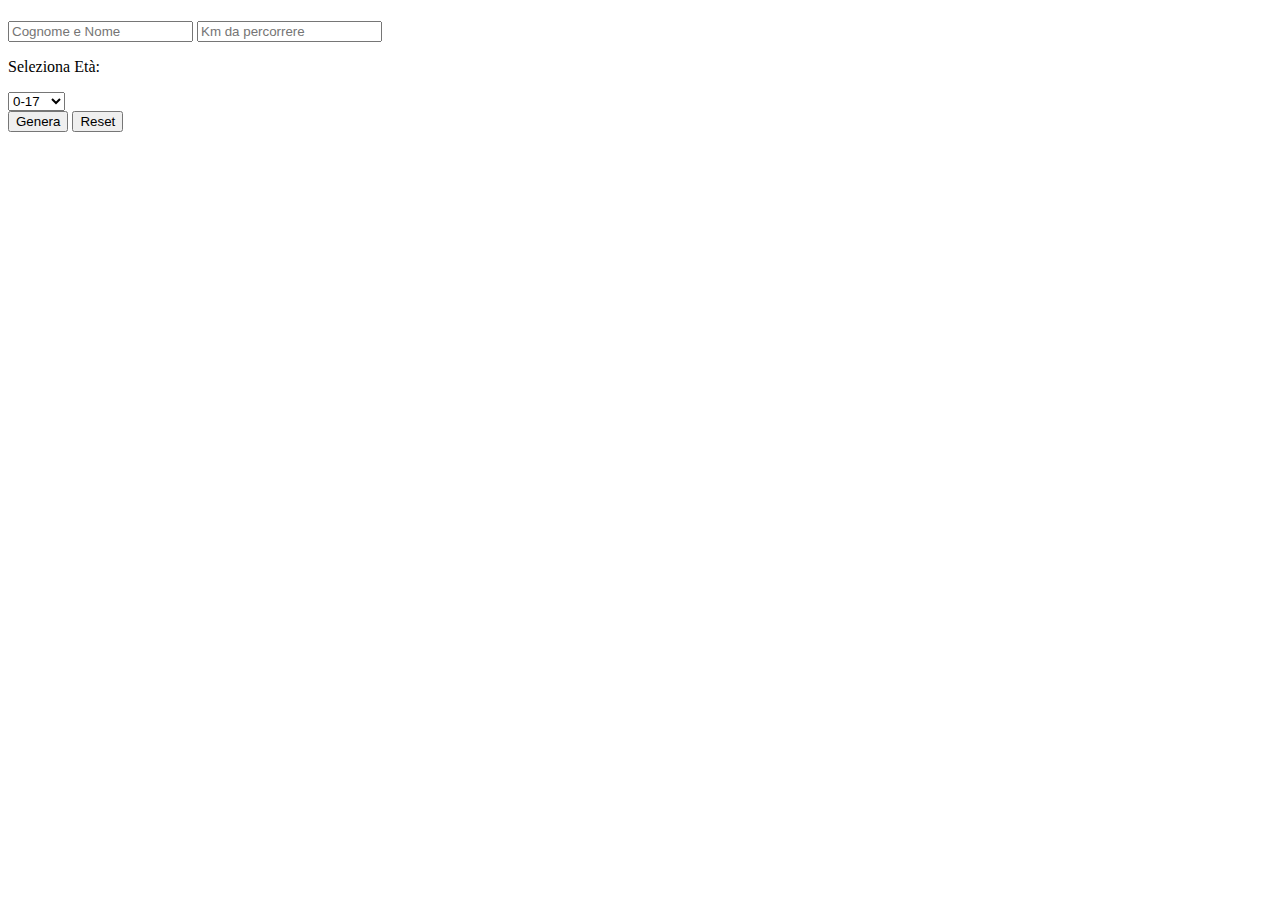
==== index.html @ 3c1c251a "Prima struttura" ====
<!DOCTYPE html>
<html lang="it">
<head>
    <meta charset="UTF-8">
    <meta name="viewport" content="width=device-width, initial-scale=1.0">
    <link rel="stylesheet" href="assets/css/style.css">
    <title>TITOLO ESERCIZIO!!!!!</title>
</head>
<body>
    <header>
        <div>
            <h1 id="stampa"> </h1>
        </div>
    </header>

    <main>
        <div>
            <input type="text" name="Cognome e Nome" id="userName" placeholder="Cognome e Nome">
            
            <input type="number" name="Chilometri" id="userKm" placeholder="Km da percorrere">
            
            <p>Seleziona Età:</p>
            <select id="eta">
                <option value="minorenne">0-17</option>
                <option value="maggiorenne">18-65</option>
                <option value="over">66+</option>
            </select>
            <br>
            <button id="genera">Genera</button>
            <button id="asd">Reset</button>
        </div>
    </main>
    
    <footer>

    </footer>

    <script src="assets/js/javascript.js"></script>
</body>
</html>
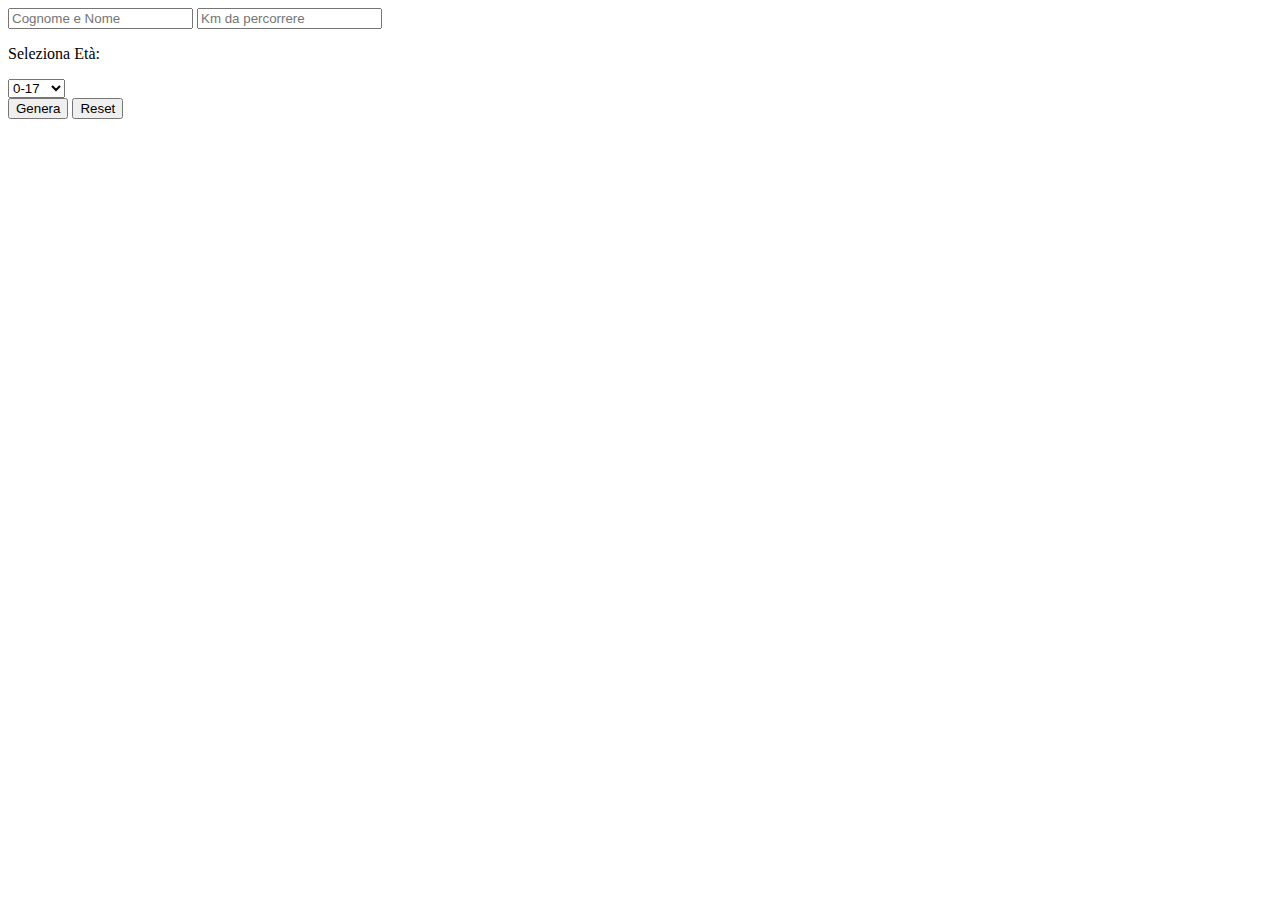
==== commit 463a2afb: "Implementato tasto Genera" ====
--- a/index.html
+++ b/index.html
@@ -8,9 +8,7 @@
 </head>
 <body>
     <header>
-        <div>
-            <h1 id="stampa"> </h1>
-        </div>
+       
     </header>
 
     <main>
@@ -27,8 +25,12 @@
             </select>
             <br>
             <button id="genera">Genera</button>
-            <button id="asd">Reset</button>
+            <button id="reset">Reset</button>
         </div>
+        <div>
+            <h1 id="stampa"> </h1>
+        </div>
+
     </main>
     
     <footer>
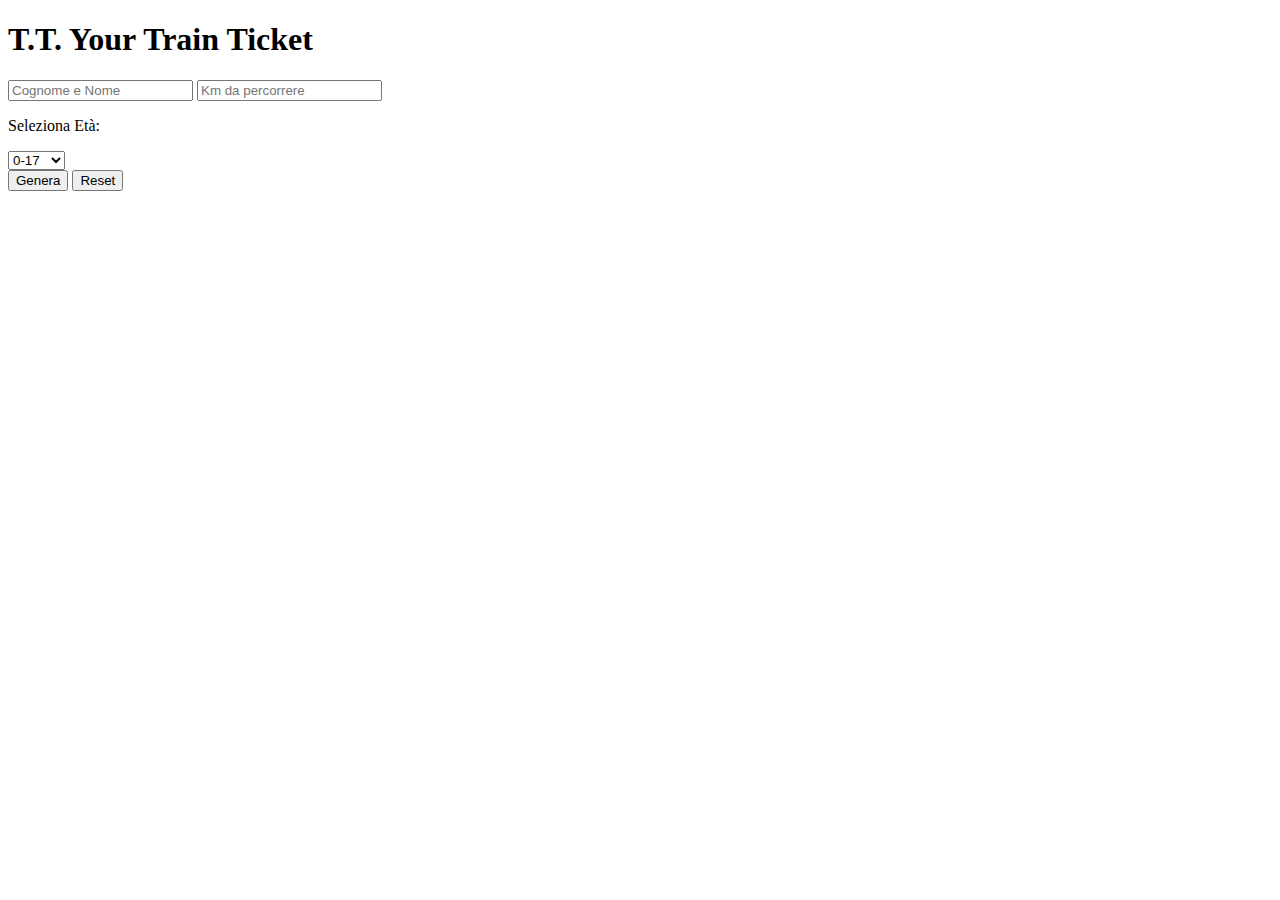
==== commit b001d57b: "Parte logica terminata." ====
--- a/index.html
+++ b/index.html
@@ -4,11 +4,11 @@
     <meta charset="UTF-8">
     <meta name="viewport" content="width=device-width, initial-scale=1.0">
     <link rel="stylesheet" href="assets/css/style.css">
-    <title>TITOLO ESERCIZIO!!!!!</title>
+    <title>T.T.   Train Ticket</title>
 </head>
 <body>
     <header>
-       
+       <h1> T.T.     Your  Train Ticket</h1>
     </header>
 
     <main>
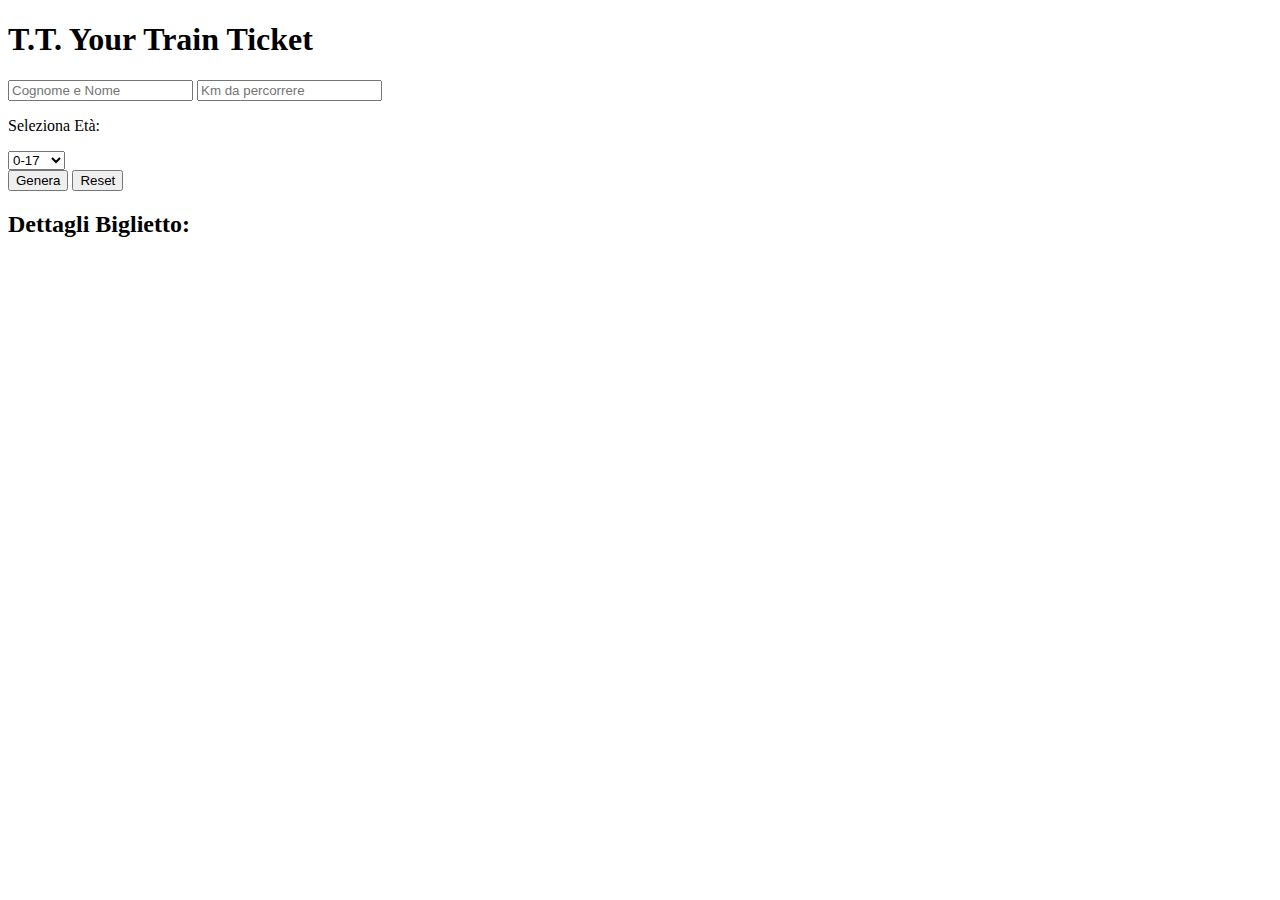
==== commit 399b5b0b: "Esercizio base completato" ====
--- a/index.html
+++ b/index.html
@@ -28,7 +28,12 @@
             <button id="reset">Reset</button>
         </div>
         <div>
-            <h1 id="stampa"> </h1>
+            <h2>Dettagli Biglietto:</h2>
+            <p id="dettNome"> </p>
+            <p id="dettKm"> </p>
+            <p id="dettEta"> </p>
+            <p id="dettSconto"> </p>
+            <p id="dettCosto"> </p>
         </div>
 
     </main>
